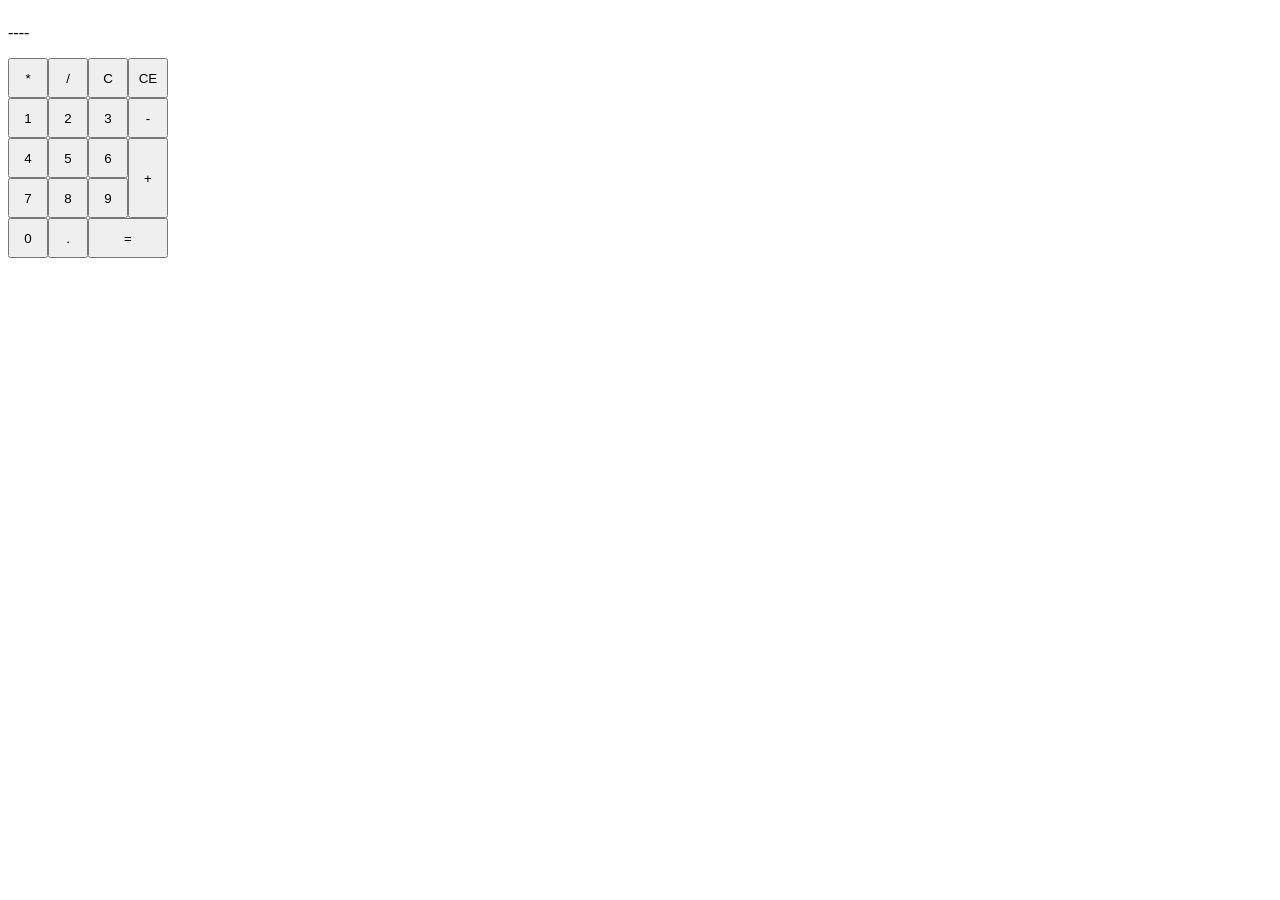
==== calculator/calculator.html @ dd5805bd "appropriate way to stack numbers added" ====
<!doctype html>
<html lang="en">

<head>
  <meta charset="utf-8">
  <meta name="viewport" content="width=device-width, initial-scale=1">
  <title>Calculator</title>
  <link rel="stylesheet" href="styles.css">
</head>

<body>
  <main>
    <div class="calculator">
      <!-- Display -->
      <p class="display">----</p>

      <!-- Top row -->
      <div class="top-row">
        <button class="operator-button" id="multiply">*</button>
        <button class="operator-button" id="divide">/</button>
        <button class="control-button" id="clear">C</button>
        <button class="control-button" id="clear-entry">CE</button>
      </div>

      <!-- Number pad and side section -->
      <div class="mid-section">
        <!-- Number pad -->
        <div class="number-pad">
          <button class="number-pad-button" id="1">1</button>
          <button class="number-pad-button" id="2">2</button>
          <button class="number-pad-button" id="3">3</button>
          <button class="number-pad-button" id="4">4</button>
          <button class="number-pad-button" id="5">5</button>
          <button class="number-pad-button" id="6">6</button>
          <button class="number-pad-button" id="7">7</button>
          <button class="number-pad-button" id="8">8</button>
          <button class="number-pad-button" id="9">9</button>
        </div>

        <!-- Side section -->
        <div class="side-section">
          <button class="operator-button" id="minus">-</button>
          <button class="operator-button" id="plus">+</button>
        </div>
      </div>

      <!-- Bottom-row -->
      <div class="bottom-row">
        <button class="number-pad-button" id="0">0</button>
        <button class="number-pad-button" id=".">.</button>
        <button class="operator-button" id="equals">=</button>
      </div>
      
    </div>
  </main>
  <script src="index.js" defer></script>
</body>

</html>
---- calculator/styles.css ----
.calculator {
  display: flex;
  flex-wrap: wrap;
  width: 160px;
  height: 200px;
}

.top-row {
  width: 160px;
  height: 40px;
  display: flex;
}

.mid-section {
  width: 160px;
  height: 120px;
  display: flex;
}

.number-pad {
  width: 120px;
  height: 120px;
  display: flex;
  flex-wrap: wrap;
}

.side-section {
  width: 40px;
  height: 120px;
}

.bottom-row {
  width: 160px;
  height: 40px;
  display: flex;
}


button {
  width: 40px;
  height: 40px;
}

#plus {
  height: 80px
}

#equals {
  width: 80px;
}
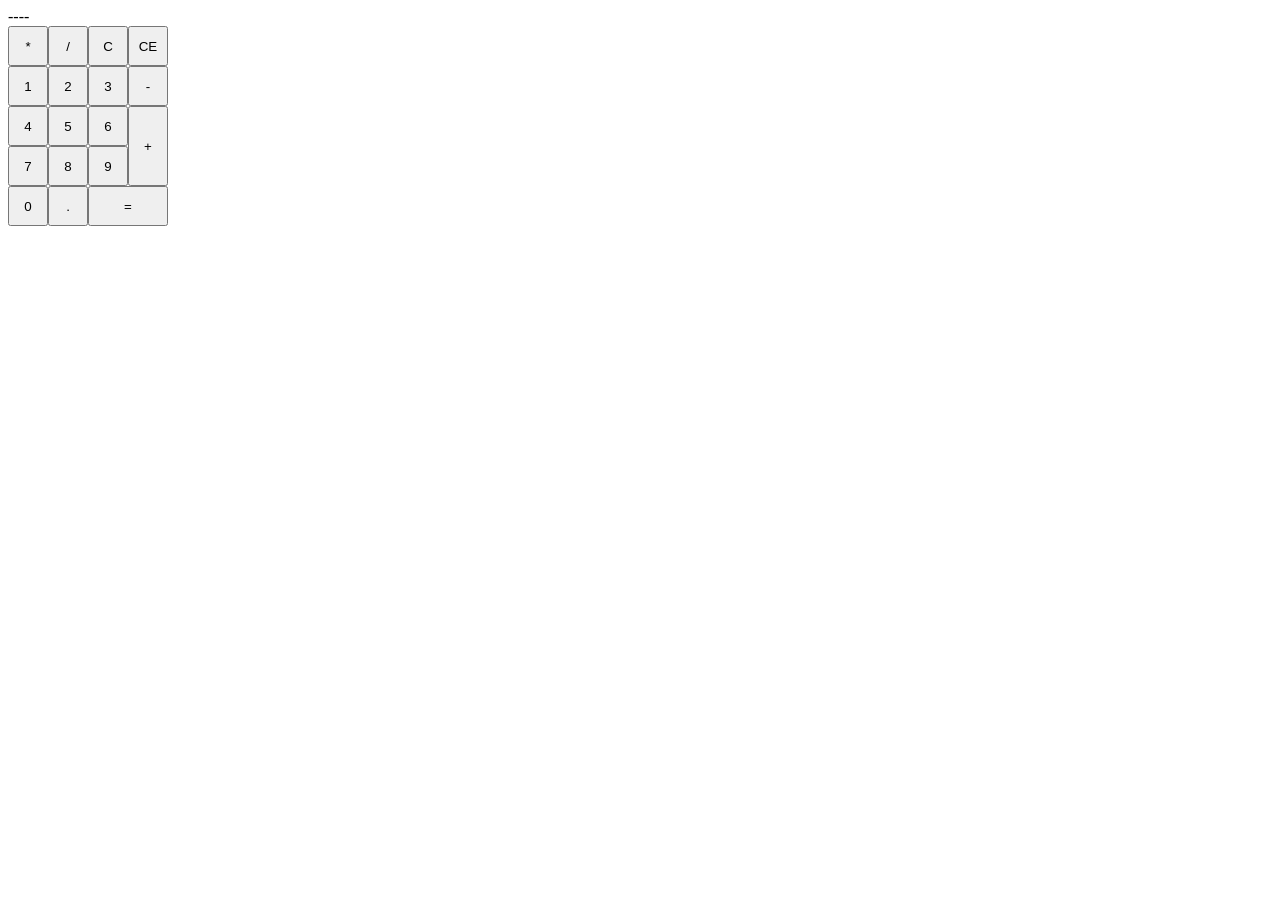
==== commit 9511aa13: "staged new changes for new update" ====
--- a/calculator/calculator.html
+++ b/calculator/calculator.html
@@ -12,7 +12,7 @@
   <main>
     <div class="calculator">
       <!-- Display -->
-      <p class="display">----</p>
+      <div id="display">----</div>
 
       <!-- Top row -->
       <div class="top-row">
